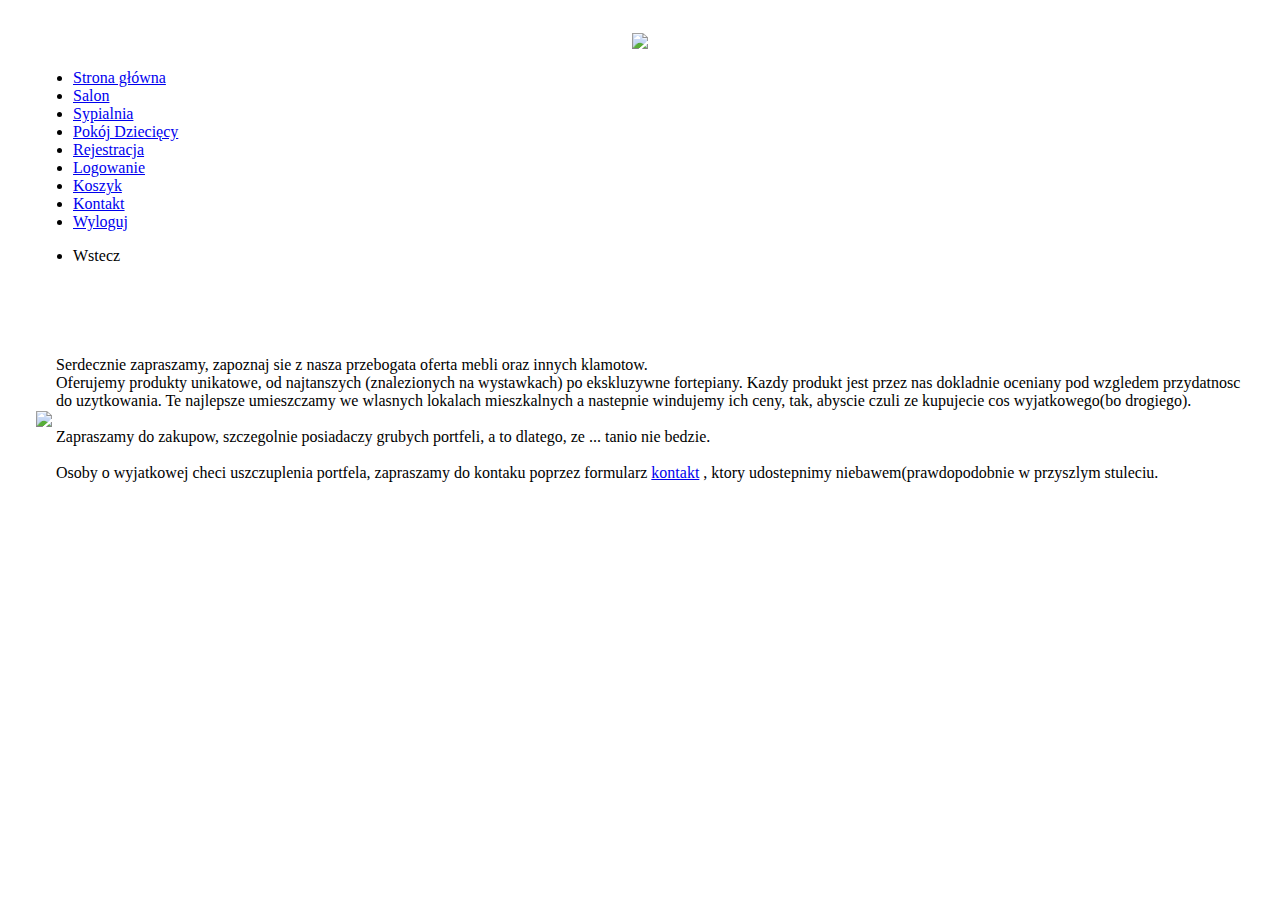
==== src/main/resources/templates/index.html @ 9764f338 "Add new file" ====
<!DOCTYPE html>
<html>
<head>
<meta charset="UTF-8">
<link rel="stylesheet" type="text/css" href="Style.css">
<style>
body  {
  background-image: url("logowanie.png");
  padding: 25px;
  background-repeat: no-repeat;
  background-size: cover;
}
</style>
<title>Strona do logowania</title>
</head>
<body>
		<div class="header">

		<div class="logo" align="center">
			<img src="images/logo.png" width="325">		
		</div>
<div class="sticky">
		<section>
			<nav>
				<ul>
					<li><a class="active" href="/">Strona główna</a></li>
					<li><a href="/salon">Salon</a></li>
					<li><a href="/sypialnia">Sypialnia</a></li>
					<li><a href="/pokojDzieciecy">Pokój Dziecięcy</a></li>
					<li><a href="/rejestracja">Rejestracja</a></li>
					<li><a href="/logowanie">Logowanie</a></li>
					<li><a href="/koszyk">Koszyk</a></li>
					<li><a href="/kontakt">Kontakt</a></li>
					<li><a href="/wyloguj">Wyloguj</a></li>
		</ul>
			<ul>
			<div class="mainNavy">				
				<li><a action="action" type="button" onclick="history.go(-1);">Wstecz</a></li>					
		</ul>			
		</nav>
	</section>
		
		</div>
		</div>
		
		<div id="MainPanel" align="center">
		
		<br>
		<br>
		<br>
		<br>
		<table class="table1">
			<tr class="table1">
				<td class="table1">
					<div id="slideshow" align="center" >

						<img class="mySlides" src="/images/slajd1.png">
						<img class="mySlides" src="/images/slajd2.png">
						<img class="mySlides" src="/images/slajd3.png">
						<img class="mySlides" src="/images/slajd4.png">
						<img class="mySlides" src="/images/slajd5.png">
						<img class="mySlides" src="/images/slajd6.png">
						<img class="mySlides" src="/images/slajd7.png">
						<img class="mySlides" src="/images/slajd8.png">
			
						<script>
							var slideIndex = 0;
							carousel();

							function carousel() {
								var i;
								var x = document
										.getElementsByClassName("mySlides");
								for (i = 0; i < x.length; i++) {
									x[i].style.display = "none";
								}
								slideIndex++;
								if (slideIndex > x.length) {
									slideIndex = 1
								}
								x[slideIndex - 1].style.display = "block";
								setTimeout(carousel, 3300); // Change image every 2.5 seconds
							}
						</script>

					</div>
				</td>

				<td class="table1">
					<div id="txtIndex">
						Serdecznie zapraszamy, zapoznaj sie z nasza przebogata oferta mebli oraz innych klamotow. 
						<br>Oferujemy produkty unikatowe, od najtanszych (znalezionych na wystawkach) po ekskluzywne fortepiany.
						Kazdy produkt jest przez nas dokladnie oceniany pod wzgledem przydatnosc do uzytkowania.
						Te najlepsze umieszczamy we wlasnych lokalach mieszkalnych a nastepnie windujemy ich ceny, 
						tak, abyscie czuli ze kupujecie cos wyjatkowego(bo drogiego).
						<br><br>
						Zapraszamy do zakupow, szczegolnie posiadaczy grubych portfeli, a to dlatego, ze ...
						tanio nie bedzie.<br>
						</li> <br> Osoby o wyjatkowej checi uszczuplenia portfela, zapraszamy do kontaku poprzez formularz <a href="kontakt">kontakt</a>
						, ktory udostepnimy niebawem(prawdopodobnie w przyszlym stuleciu.
					

					</div>
				</td>
			</tr>


		</table>
	</div>
	</div>

	
</body>
</html>
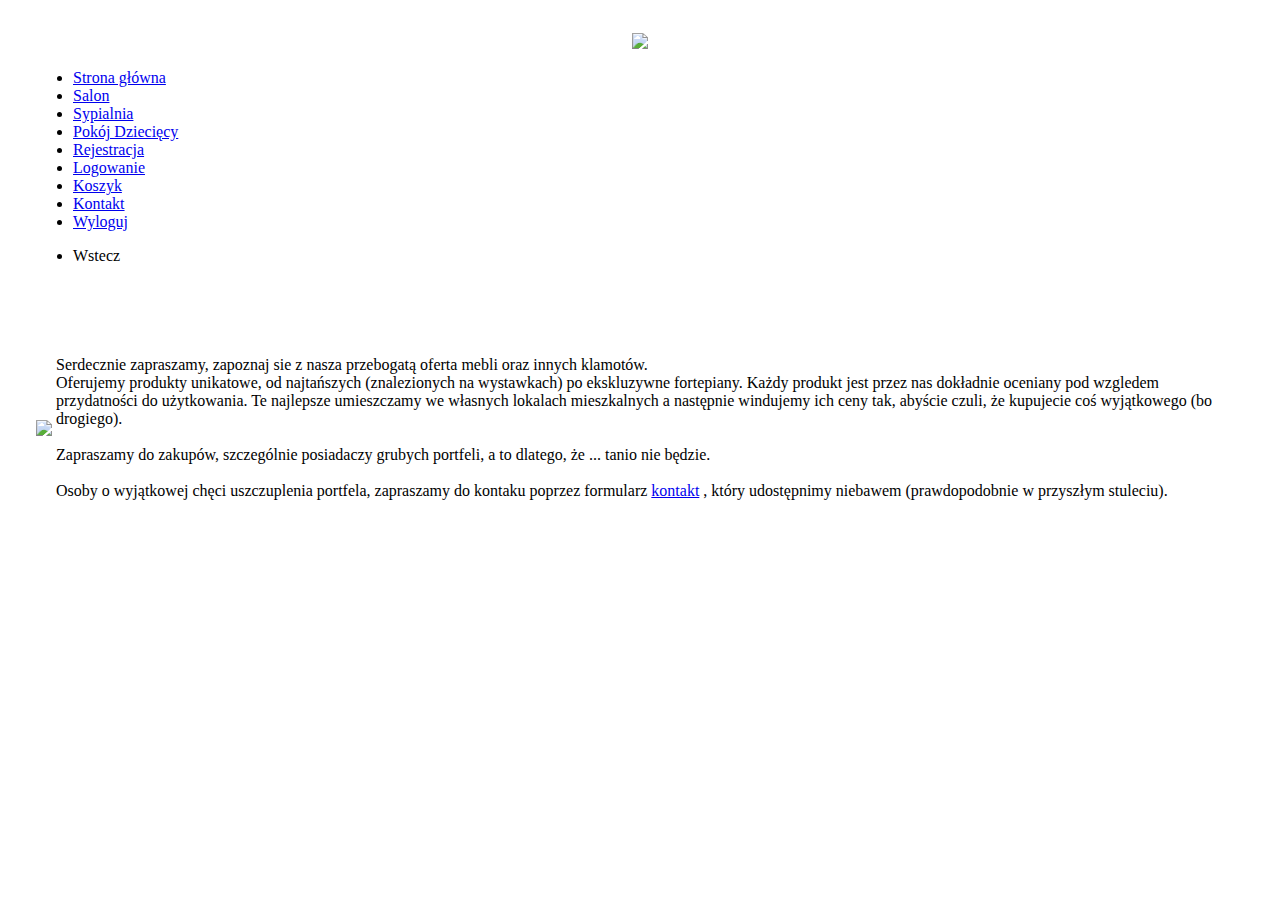
==== commit ee948c33: "poprawione battons" ====
--- a/src/main/resources/templates/index.html
+++ b/src/main/resources/templates/index.html
@@ -2,13 +2,15 @@
 <html>
 <head>
 <meta charset="UTF-8">
+
 <link rel="stylesheet" type="text/css" href="Style.css">
 <style>
 body  {
-  background-image: url("logowanie.png");
+  background-image: url("index.png");
   padding: 25px;
   background-repeat: no-repeat;
   background-size: cover;
+ 
 }
 </style>
 <title>Strona do logowania</title>
@@ -36,12 +38,13 @@
 			<ul>
 			<div class="mainNavy">				
 				<li><a action="action" type="button" onclick="history.go(-1);">Wstecz</a></li>					
+		</div>
 		</ul>			
 		</nav>
 	</section>
 		
 		</div>
-		</div>
+		
 		
 		<div id="MainPanel" align="center">
 		
@@ -88,16 +91,16 @@
 
 				<td class="table1">
 					<div id="txtIndex">
-						Serdecznie zapraszamy, zapoznaj sie z nasza przebogata oferta mebli oraz innych klamotow. 
-						<br>Oferujemy produkty unikatowe, od najtanszych (znalezionych na wystawkach) po ekskluzywne fortepiany.
-						Kazdy produkt jest przez nas dokladnie oceniany pod wzgledem przydatnosc do uzytkowania.
-						Te najlepsze umieszczamy we wlasnych lokalach mieszkalnych a nastepnie windujemy ich ceny, 
-						tak, abyscie czuli ze kupujecie cos wyjatkowego(bo drogiego).
+						Serdecznie zapraszamy, zapoznaj sie z nasza przebogatą oferta mebli oraz innych klamotów. 
+						<br>Oferujemy produkty unikatowe, od najtańszych (znalezionych na wystawkach) po ekskluzywne fortepiany.
+						Każdy produkt jest przez nas dokładnie oceniany pod wzgledem przydatności do użytkowania.
+						Te najlepsze umieszczamy we własnych lokalach mieszkalnych a następnie windujemy ich ceny 
+						tak, abyście czuli, że kupujecie coś wyjątkowego (bo drogiego).
 						<br><br>
-						Zapraszamy do zakupow, szczegolnie posiadaczy grubych portfeli, a to dlatego, ze ...
-						tanio nie bedzie.<br>
-						</li> <br> Osoby o wyjatkowej checi uszczuplenia portfela, zapraszamy do kontaku poprzez formularz <a href="kontakt">kontakt</a>
-						, ktory udostepnimy niebawem(prawdopodobnie w przyszlym stuleciu.
+						Zapraszamy do zakupów, szczególnie posiadaczy grubych portfeli, a to dlatego, że ...
+						tanio nie będzie.<br>
+						</li> <br> Osoby o wyjątkowej chęci uszczuplenia portfela, zapraszamy do kontaku poprzez formularz <a href="kontakt">kontakt</a>
+						, który udostępnimy niebawem (prawdopodobnie w przyszłym stuleciu).
 					
 
 					</div>
